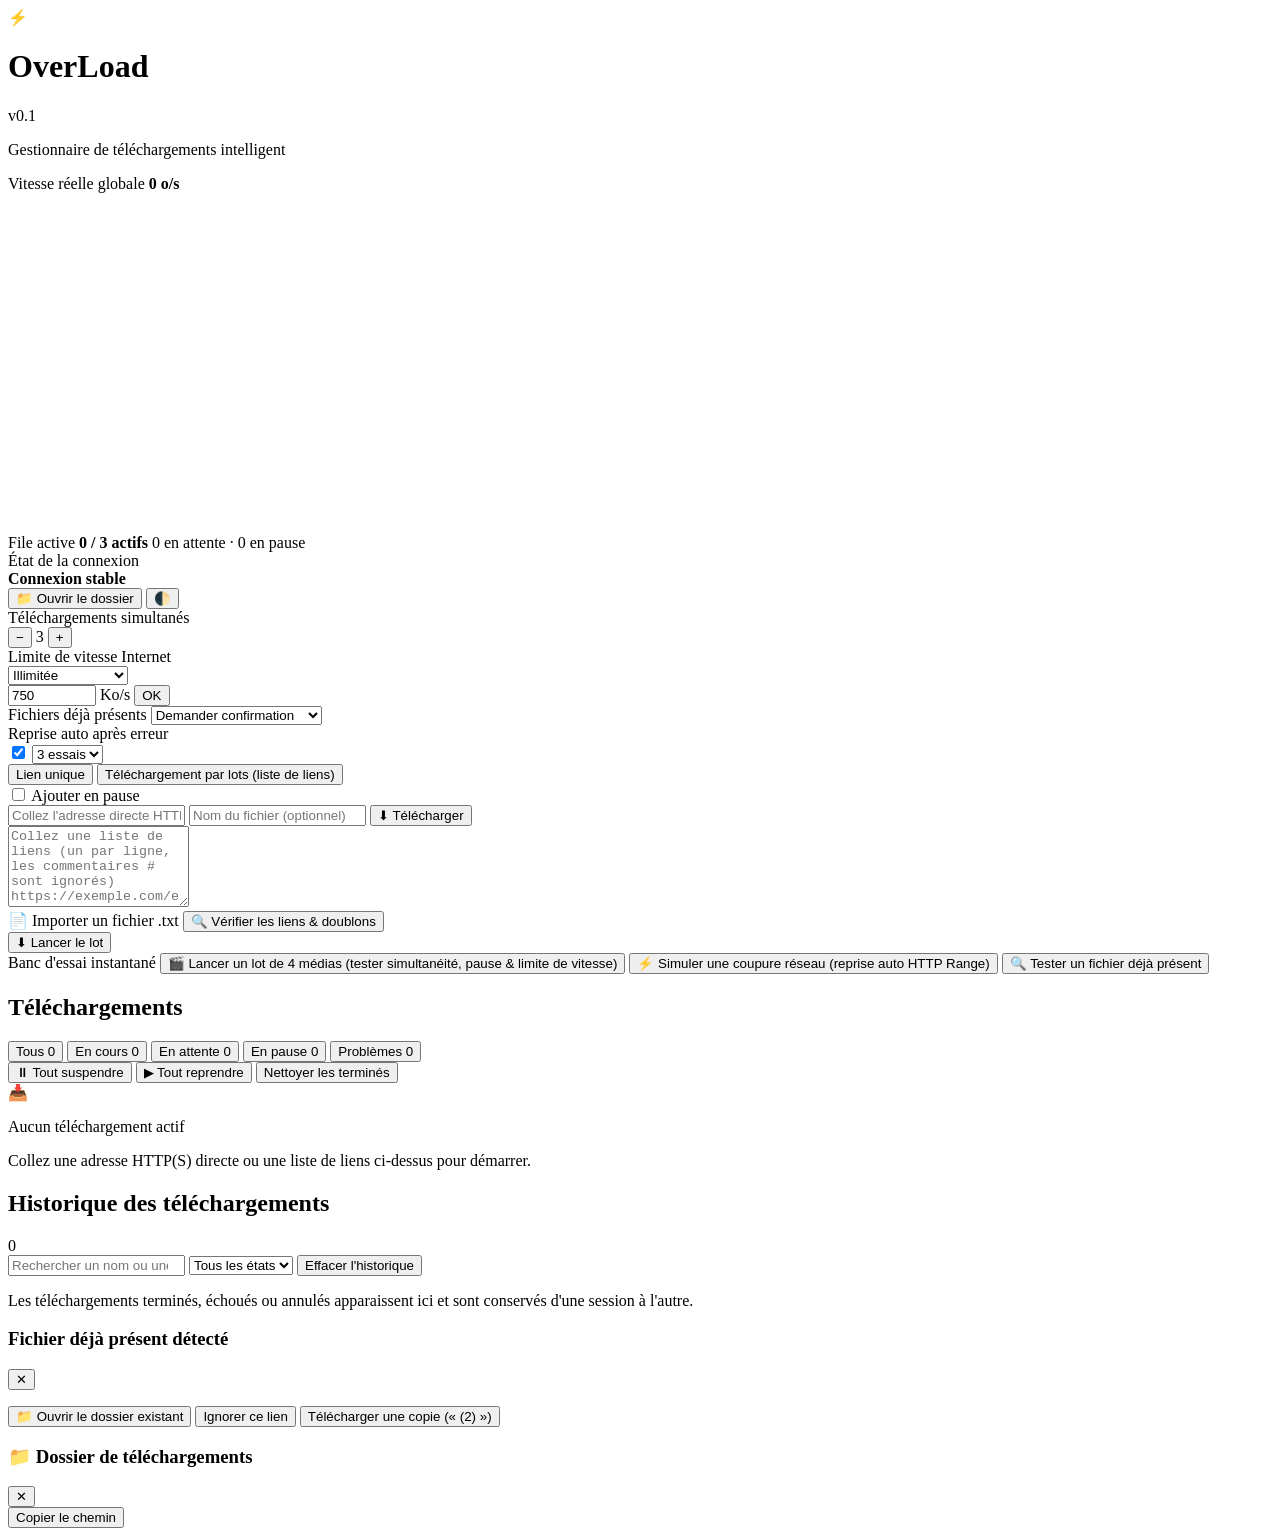
==== src/overload/ui/web/static/index.html @ 5448c8dc "feat: gestionnaire de téléchargements intelligent et application native Windows OverLoad.exe Co-auth" ====
<!DOCTYPE html>
<html lang="fr" data-theme="dark">
<head>
  <meta charset="UTF-8" />
  <meta name="viewport" content="width=device-width, initial-scale=1.0" />
  <title>OverLoad — Gestionnaire de téléchargements intelligent</title>
  <link rel="stylesheet" href="/styles.css" />
</head>
<body>
  <div class="app-shell">
    <!-- Barre supérieure : identité, télémétrie globale, réglages rapides -->
    <header class="topbar">
      <div class="brand">
        <div class="brand-mark" aria-hidden="true">⚡</div>
        <div>
          <div class="brand-row">
            <h1>OverLoad</h1>
            <span class="version-pill">v0.1</span>
          </div>
          <p class="brand-subtitle">Gestionnaire de téléchargements intelligent</p>
        </div>
      </div>

      <div class="telemetry-cluster">
        <div class="metric-card speed-card">
          <div class="metric-meta">
            <span class="metric-label">Vitesse réelle globale</span>
            <strong id="global-speed" class="metric-value tabular">0 o/s</strong>
          </div>
          <svg id="speed-sparkline" class="sparkline" viewBox="0 0 120 32" preserveAspectRatio="none" aria-hidden="true">
            <path id="sparkline-area" class="sparkline-area" d=""></path>
            <path id="sparkline-line" class="sparkline-line" d=""></path>
          </svg>
        </div>

        <div class="metric-card">
          <span class="metric-label">File active</span>
          <strong id="slot-usage" class="metric-value tabular">0 / 3 actifs</strong>
          <span id="queue-summary" class="metric-sub tabular">0 en attente · 0 en pause</span>
        </div>

        <div id="network-card" class="metric-card network-healthy">
          <span class="metric-label">État de la connexion</span>
          <div class="network-status-row">
            <span class="status-dot"></span>
            <strong id="network-status-text" class="metric-network-text">Connexion stable</strong>
          </div>
        </div>
      </div>

      <div class="header-actions">
        <button id="btn-open-dest" type="button" class="btn btn-secondary" title="Ouvrir le dossier de téléchargements">
          <span aria-hidden="true">📁</span>
          <span>Ouvrir le dossier</span>
        </button>
        <button id="btn-theme" type="button" class="btn btn-ghost icon-btn" title="Basculer le thème clair / sombre" aria-label="Basculer le thème">
          🌓
        </button>
      </div>
    </header>

    <!-- Barre de contrôle intelligent : simultanéité, limite de débit, reprise auto, doublons -->
    <section class="controls-bar" aria-label="Paramètres intelligents en direct">
      <div class="control-group">
        <label class="control-label" for="concurrency-display">Téléchargements simultanés</label>
        <div class="stepper">
          <button id="btn-conc-dec" type="button" class="stepper-btn" aria-label="Réduire la limite">−</button>
          <span id="concurrency-display" class="stepper-val tabular">3</span>
          <button id="btn-conc-inc" type="button" class="stepper-btn" aria-label="Augmenter la limite">+</button>
        </div>
      </div>

      <div class="control-group">
        <label class="control-label" for="speed-preset">Limite de vitesse Internet</label>
        <div class="speed-control-row">
          <select id="speed-preset" class="input select-compact">
            <option value="0">Illimitée</option>
            <option value="262144">250 Ko/s</option>
            <option value="524288">500 Ko/s</option>
            <option value="1048576">1 Mo/s</option>
            <option value="2097152">2 Mo/s</option>
            <option value="5242880">5 Mo/s</option>
            <option value="10485760">10 Mo/s</option>
            <option value="custom">Personnalisée…</option>
          </select>
          <div id="custom-speed-wrap" class="custom-speed-wrap hidden">
            <input id="custom-speed-kbps" type="number" min="16" max="1000000" step="50" value="750" class="input input-compact tabular" aria-label="Limite personnalisée en Ko/s" />
            <span class="unit-tag">Ko/s</span>
            <button id="btn-apply-speed" type="button" class="btn btn-compact btn-primary">OK</button>
          </div>
        </div>
      </div>

      <div class="control-group">
        <label class="control-label" for="duplicate-policy">Fichiers déjà présents</label>
        <select id="duplicate-policy" class="input select-compact">
          <option value="ask">Demander confirmation</option>
          <option value="skip">Ignorer automatiquement</option>
          <option value="rename">Renommer (« nom (2) »)</option>
        </select>
      </div>

      <div class="control-group">
        <span class="control-label">Reprise auto après erreur</span>
        <div class="retry-inline">
          <label class="toggle">
            <input id="auto-retry-toggle" type="checkbox" checked />
            <span class="toggle-track"></span>
          </label>
          <select id="max-retries-select" class="input select-compact" aria-label="Nombre maximal de tentatives">
            <option value="1">1 essai</option>
            <option value="2">2 essais</option>
            <option value="3" selected>3 essais</option>
            <option value="5">5 essais</option>
          </select>
        </div>
      </div>
    </section>

    <main class="workspace">
      <!-- Panneau d'ajout : lien unique + téléchargement par lots -->
      <section class="panel composer-panel">
        <div class="composer-tabs-row">
          <div class="segmented" role="tablist">
            <button id="tab-single" type="button" class="seg-btn active" role="tab" aria-selected="true">
              Lien unique
            </button>
            <button id="tab-batch" type="button" class="seg-btn" role="tab" aria-selected="false">
              Téléchargement par lots (liste de liens)
            </button>
          </div>

          <label class="checkbox-inline">
            <input id="start-paused-check" type="checkbox" />
            <span>Ajouter en pause</span>
          </label>
        </div>

        <!-- Mode lien unique -->
        <form id="single-form" class="composer-body">
          <div class="url-row">
            <input
              id="single-url-input"
              type="url"
              class="input url-input"
              placeholder="Collez l'adresse directe HTTP(S) d'un fichier (ex. https://exemple.com/video.mp4)…"
              autocomplete="off"
              required
            />
            <input
              id="single-filename-input"
              type="text"
              class="input filename-input"
              placeholder="Nom du fichier (optionnel)"
              autocomplete="off"
            />
            <button type="submit" class="btn btn-primary btn-submit">
              <span>⬇ Télécharger</span>
            </button>
          </div>
          <div id="precheck-banner" class="precheck-banner hidden"></div>
        </form>

        <!-- Mode lot de liens -->
        <form id="batch-form" class="composer-body hidden">
          <textarea
            id="batch-urls-input"
            rows="5"
            class="input batch-textarea"
            placeholder="Collez une liste de liens (un par ligne, les commentaires # sont ignorés)&#10;https://exemple.com/episode-01.mp4&#10;https://exemple.com/episode-02.mp4&#10;https://exemple.com/bande-son.flac"
          ></textarea>
          <div class="batch-actions-row">
            <div class="batch-left-tools">
              <label class="btn btn-secondary btn-file">
                <span>📄 Importer un fichier .txt</span>
                <input id="batch-file-input" type="file" accept=".txt,text/plain" hidden />
              </label>
              <button id="btn-inspect-batch" type="button" class="btn btn-secondary">
                🔍 Vérifier les liens &amp; doublons
              </button>
            </div>
            <button type="submit" class="btn btn-primary btn-submit">
              <span>⬇ Lancer le lot</span>
            </button>
          </div>
          <div id="batch-report" class="batch-report hidden"></div>
        </form>

        <!-- Banc d'essai intégré (affiché uniquement lorsque le serveur démo est actif) -->
        <div id="demo-bar" class="demo-bar hidden">
          <span class="demo-tag">Banc d'essai instantané</span>
          <button id="demo-btn-batch" type="button" class="chip-btn">
            🎬 Lancer un lot de 4 médias (tester simultanéité, pause &amp; limite de vitesse)
          </button>
          <button id="demo-btn-flaky" type="button" class="chip-btn chip-warn">
            ⚡ Simuler une coupure réseau (reprise auto HTTP Range)
          </button>
          <button id="demo-btn-dup" type="button" class="chip-btn">
            🔍 Tester un fichier déjà présent
          </button>
        </div>
      </section>

      <!-- Liste des téléchargements actifs et en file d'attente -->
      <section class="panel tasks-panel">
        <div class="section-header">
          <div class="section-title-group">
            <h2>Téléchargements</h2>
            <div class="filter-pills" id="task-filters">
              <button type="button" data-filter="all" class="pill active">Tous <span id="cnt-all" class="tabular">0</span></button>
              <button type="button" data-filter="running" class="pill">En cours <span id="cnt-running" class="tabular">0</span></button>
              <button type="button" data-filter="queued" class="pill">En attente <span id="cnt-queued" class="tabular">0</span></button>
              <button type="button" data-filter="paused" class="pill">En pause <span id="cnt-paused" class="tabular">0</span></button>
              <button type="button" data-filter="failed" class="pill">Problèmes <span id="cnt-failed" class="tabular">0</span></button>
            </div>
          </div>

          <div class="bulk-buttons">
            <button id="btn-pause-all" type="button" class="btn btn-secondary btn-compact">⏸ Tout suspendre</button>
            <button id="btn-resume-all" type="button" class="btn btn-secondary btn-compact">▶ Tout reprendre</button>
            <button id="btn-clear-finished" type="button" class="btn btn-ghost btn-compact">Nettoyer les terminés</button>
          </div>
        </div>

        <div id="tasks-empty" class="empty-state">
          <div class="empty-icon" aria-hidden="true">📥</div>
          <p class="empty-title">Aucun téléchargement actif</p>
          <p class="empty-desc">
            Collez une adresse HTTP(S) directe ou une liste de liens ci-dessus pour démarrer.
          </p>
        </div>

        <div id="tasks-list" class="tasks-list"></div>
      </section>

      <!-- Historique persistant des téléchargements -->
      <section class="panel history-panel">
        <div class="section-header">
          <div class="section-title-group">
            <h2>Historique des téléchargements</h2>
            <span id="history-count-badge" class="count-badge tabular">0</span>
          </div>

          <div class="history-toolbar">
            <input
              id="history-search"
              type="search"
              class="input input-compact history-search"
              placeholder="Rechercher un nom ou une adresse…"
            />
            <select id="history-status-filter" class="input select-compact">
              <option value="all">Tous les états</option>
              <option value="completed">Terminés</option>
              <option value="failed">Échecs</option>
              <option value="cancelled">Annulés</option>
            </select>
            <button id="btn-clear-history" type="button" class="btn btn-ghost btn-compact">
              Effacer l'historique
            </button>
          </div>
        </div>

        <div id="history-empty" class="empty-state empty-compact">
          <p class="empty-desc">Les téléchargements terminés, échoués ou annulés apparaissent ici et sont conservés d'une session à l'autre.</p>
        </div>

        <div id="history-list" class="history-list"></div>
      </section>
    </main>
  </div>

  <!-- Fenêtre de détection d'un fichier déjà présent -->
  <div id="duplicate-modal" class="modal-backdrop hidden" role="dialog" aria-modal="true" aria-labelledby="dup-modal-title">
    <div class="modal-card">
      <div class="modal-header">
        <h3 id="dup-modal-title">Fichier déjà présent détecté</h3>
        <button id="dup-close-btn" type="button" class="btn btn-ghost icon-btn" aria-label="Fermer">✕</button>
      </div>
      <p id="dup-modal-reason" class="modal-text"></p>
      <div id="dup-modal-path" class="path-box"></div>
      <div class="modal-footer">
        <button id="dup-open-folder-btn" type="button" class="btn btn-secondary">
          📁 Ouvrir le dossier existant
        </button>
        <button id="dup-skip-btn" type="button" class="btn btn-ghost">
          Ignorer ce lien
        </button>
        <button id="dup-rename-btn" type="button" class="btn btn-primary">
          Télécharger une copie (« (2) »)
        </button>
      </div>
    </div>
  </div>

  <!-- Inspecteur du dossier de téléchargements -->
  <div id="folder-modal" class="modal-backdrop hidden" role="dialog" aria-modal="true" aria-labelledby="folder-modal-title">
    <div class="modal-card modal-wide">
      <div class="modal-header">
        <div>
          <h3 id="folder-modal-title">📁 Dossier de téléchargements</h3>
          <p id="folder-native-note" class="modal-sub"></p>
        </div>
        <button id="folder-close-btn" type="button" class="btn btn-ghost icon-btn" aria-label="Fermer">✕</button>
      </div>
      <div class="folder-path-bar">
        <code id="folder-path-code" class="folder-path-code"></code>
        <button id="btn-copy-folder-path" type="button" class="btn btn-secondary btn-compact">
          Copier le chemin
        </button>
      </div>
      <div id="folder-files-list" class="folder-files-list"></div>
    </div>
  </div>

  <!-- Zone de notifications discrètes -->
  <div id="toast-stack" class="toast-stack" aria-live="polite"></div>

  <script src="/app.js"></script>
</body>
</html>
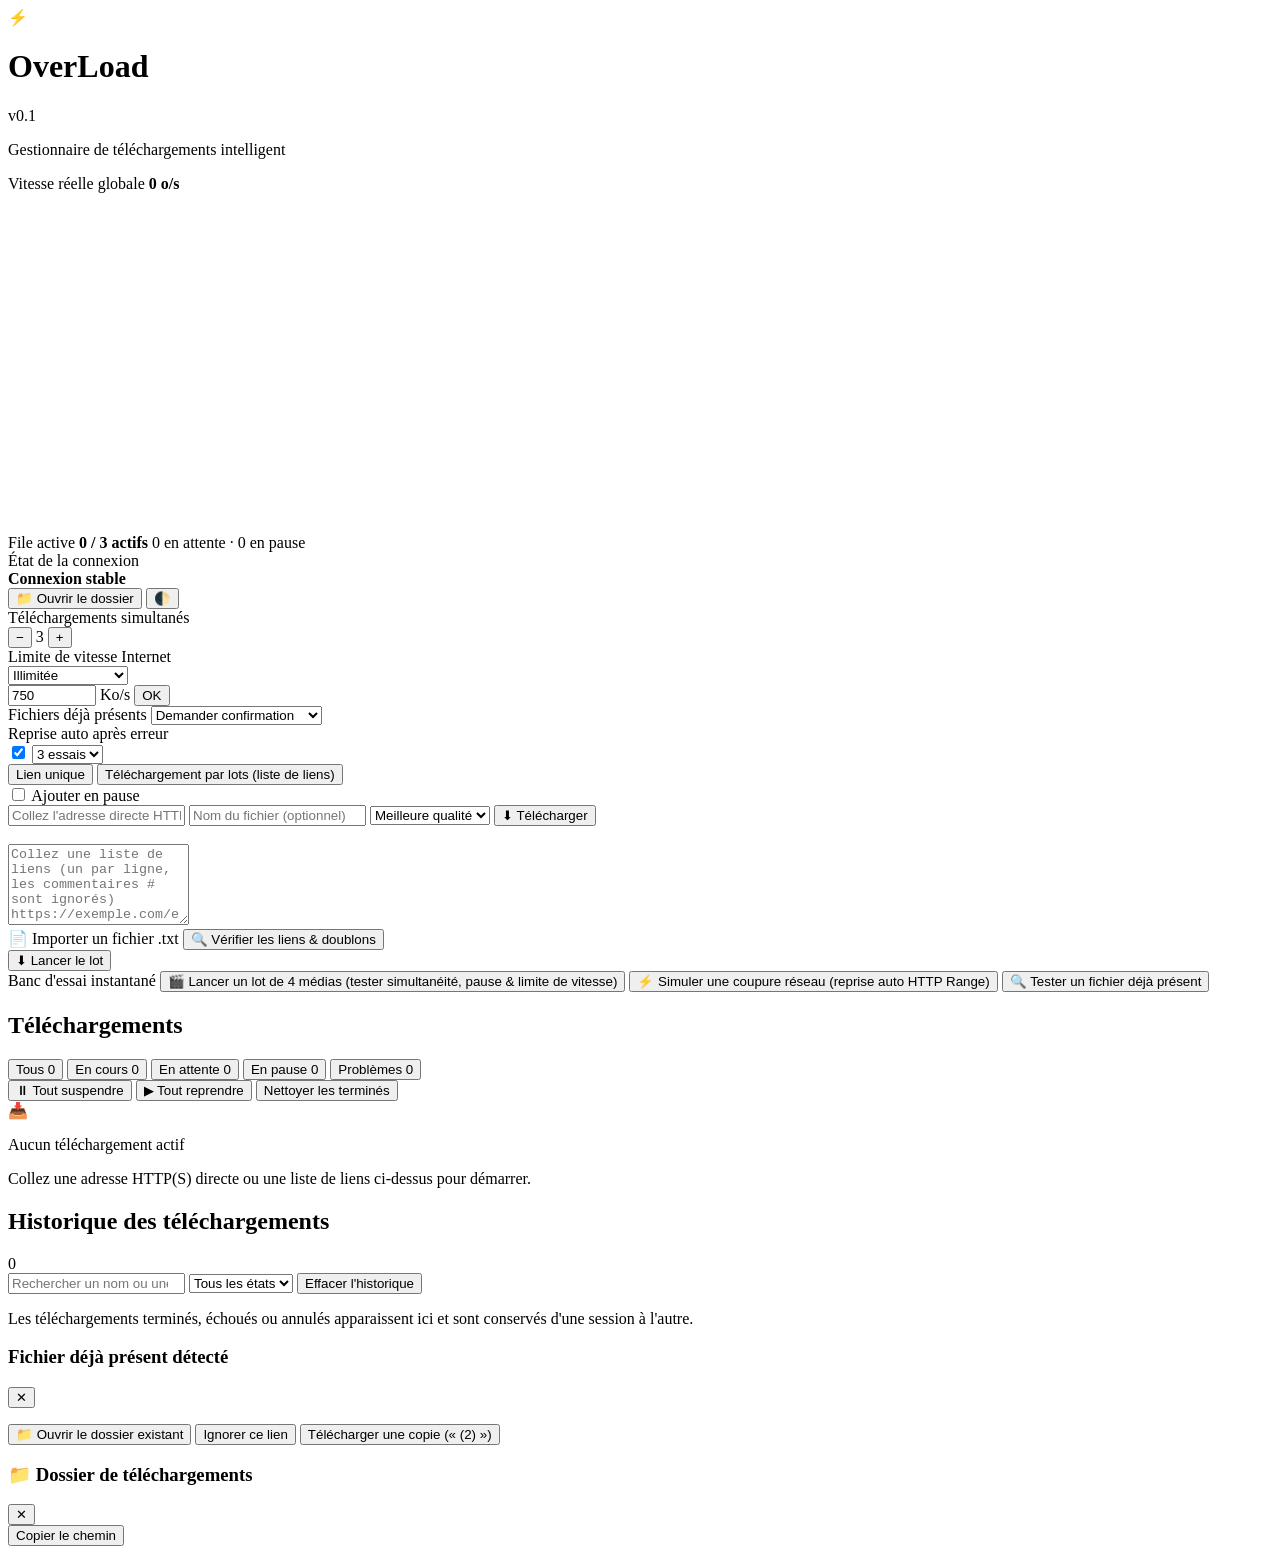
==== commit b9ea93db: "feat: téléchargement YouTube en MP4 (yt-dlp + FFmpeg) — v1.2.0 - nouveau moteur YouTube (yt-dlp) : m" ====
--- a/src/overload/ui/web/static/index.html
+++ b/src/overload/ui/web/static/index.html
@@ -154,9 +154,25 @@
               placeholder="Nom du fichier (optionnel)"
               autocomplete="off"
             />
+            <select id="single-quality-select" class="input quality-select" title="Qualité vidéo (YouTube)">
+              <option value="best">Meilleure qualité</option>
+              <option value="2160p">2160p (4K)</option>
+              <option value="1440p">1440p (QHD)</option>
+              <option value="1080p">1080p (Full HD)</option>
+              <option value="720p">720p (HD)</option>
+              <option value="480p">480p (SD)</option>
+              <option value="360p">360p (SD)</option>
+            </select>
             <button type="submit" class="btn btn-primary btn-submit">
               <span>⬇ Télécharger</span>
             </button>
+          </div>
+          <div id="media-info" class="media-info hidden">
+            <img id="media-thumb" class="media-thumb" alt="" />
+            <div class="media-meta">
+              <div id="media-title" class="media-title"></div>
+              <div id="media-subtitle" class="media-subtitle"></div>
+            </div>
           </div>
           <div id="precheck-banner" class="precheck-banner hidden"></div>
         </form>
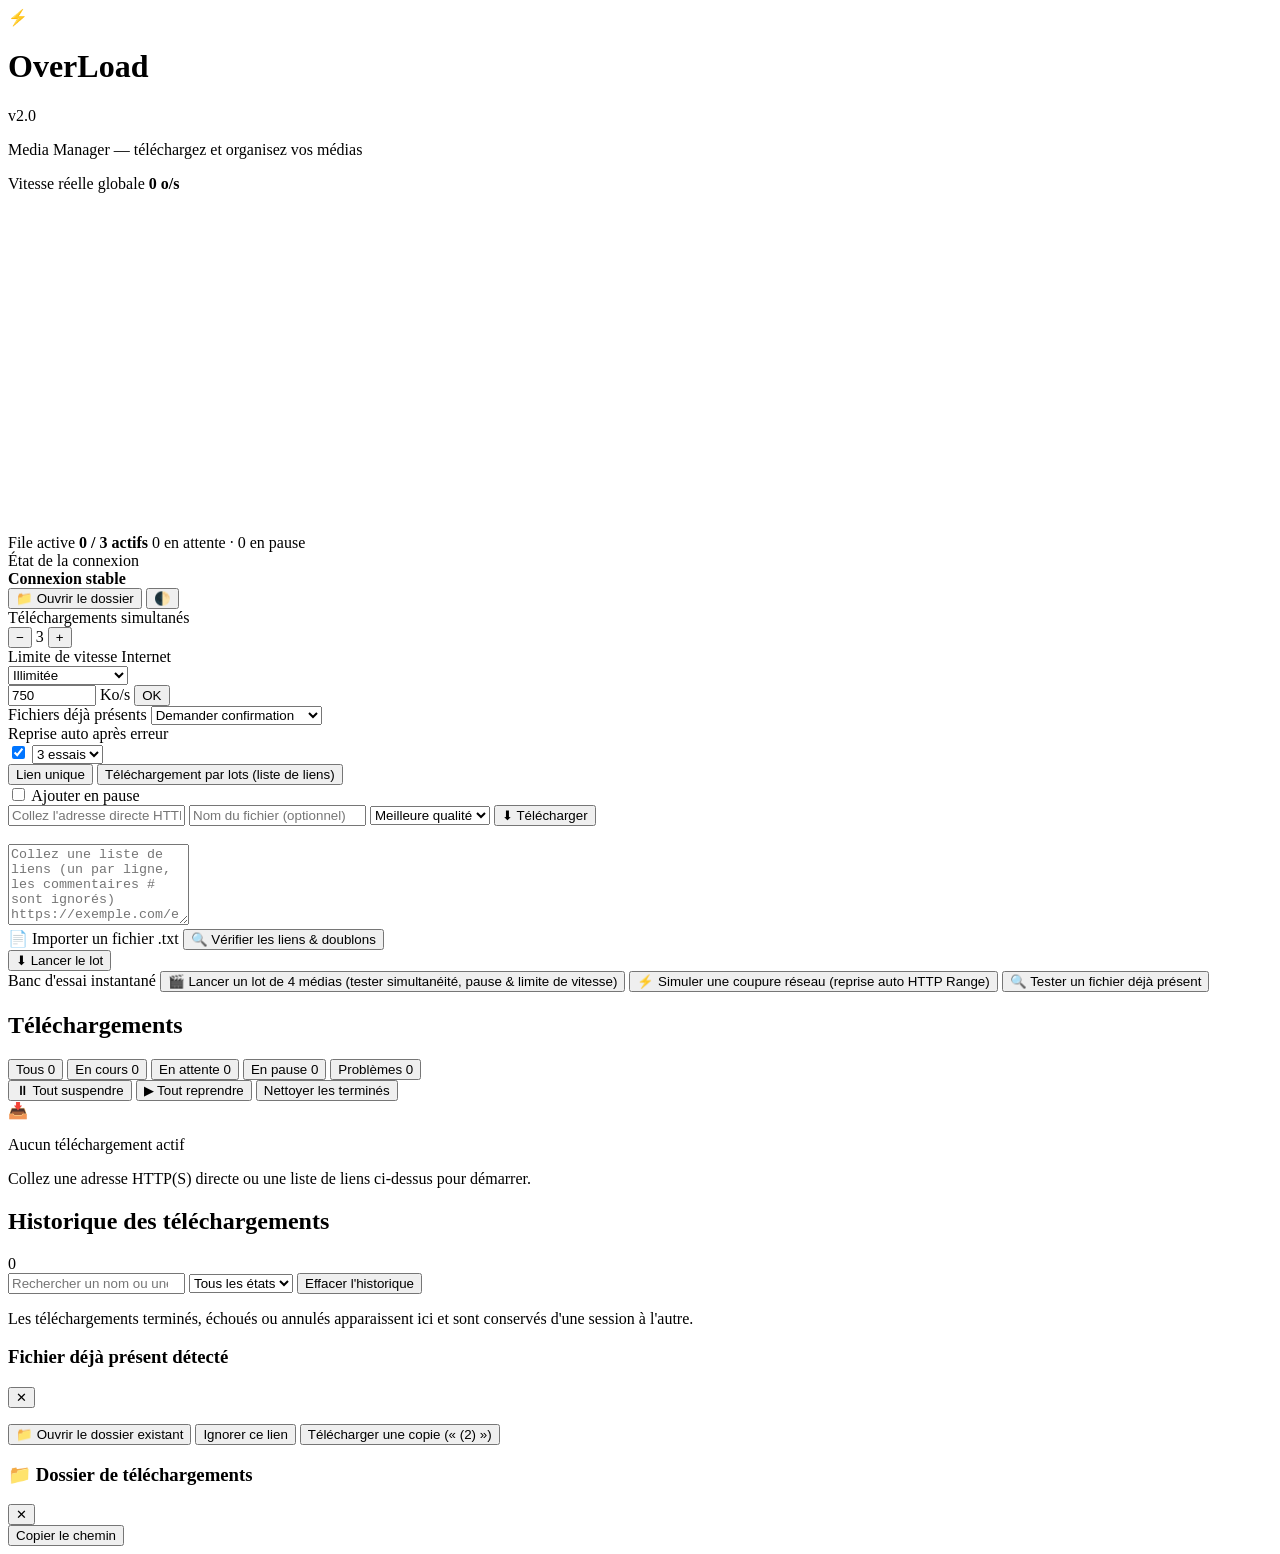
==== commit 9d4e8a54: "OverLoad 2.0 : refonte complète (organisation, bibliothèque, identité forêt) - Identité v2.0 partout" ====
--- a/src/overload/ui/web/static/index.html
+++ b/src/overload/ui/web/static/index.html
@@ -3,7 +3,7 @@
 <head>
   <meta charset="UTF-8" />
   <meta name="viewport" content="width=device-width, initial-scale=1.0" />
-  <title>OverLoad — Gestionnaire de téléchargements intelligent</title>
+  <title>OverLoad — Media Manager</title>
   <link rel="stylesheet" href="/styles.css" />
 </head>
 <body>
@@ -15,9 +15,9 @@
         <div>
           <div class="brand-row">
             <h1>OverLoad</h1>
-            <span class="version-pill">v0.1</span>
-          </div>
-          <p class="brand-subtitle">Gestionnaire de téléchargements intelligent</p>
+            <span class="version-pill">v2.0</span>
+          </div>
+          <p class="brand-subtitle">Media Manager — téléchargez et organisez vos médias</p>
         </div>
       </div>
 
